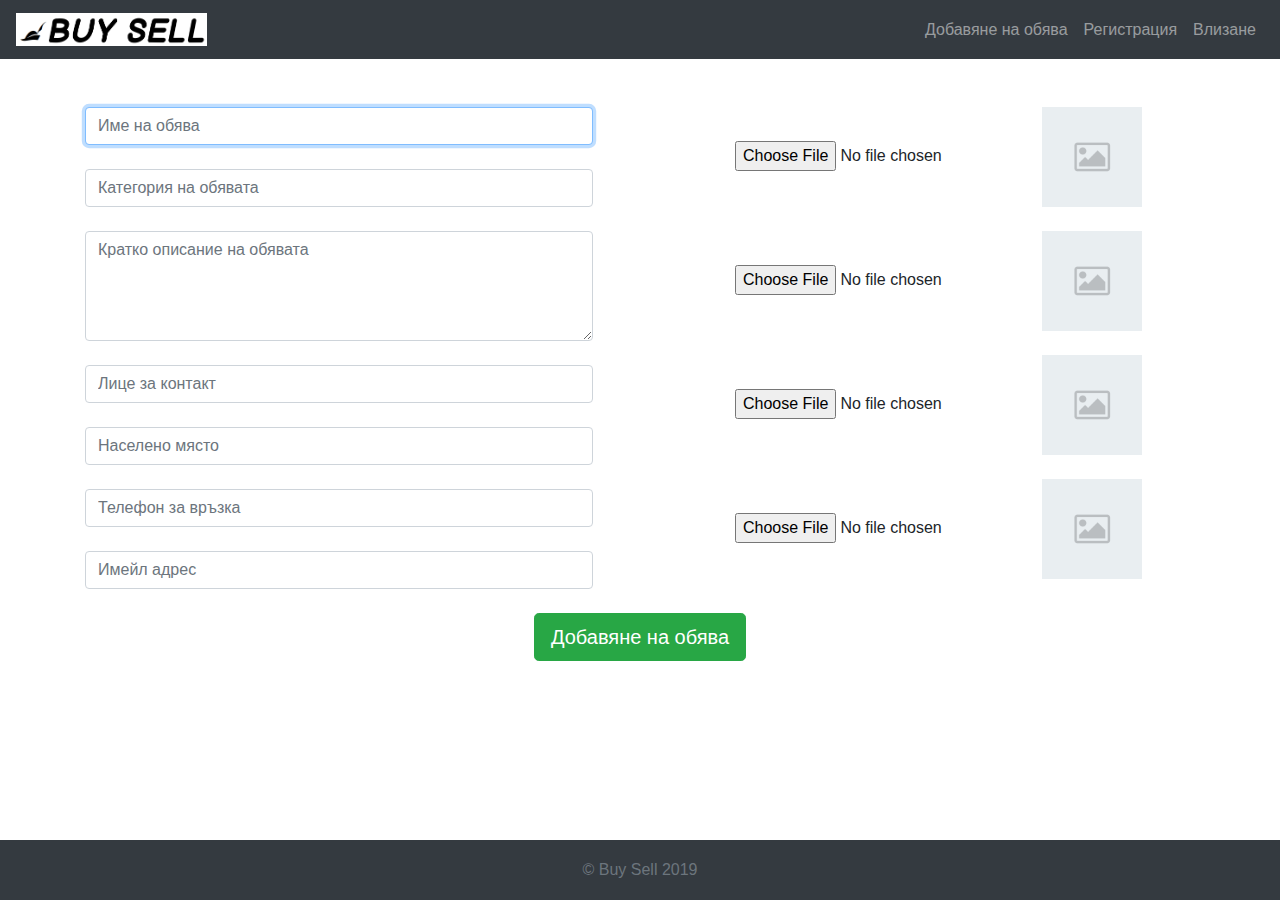
==== add_ad.html @ 9c0dc016 "Added new page 'add_ad.html'. Added folders for css, js and images." ====
<!doctype html>
<html lang="en">

    <head>
        <!-- Required meta tags -->
        <meta charset="utf-8">
        <meta name="viewport" content="width=device-width, initial-scale=1,
            shrink-to-fit=no">

        <!-- Bootstrap CSS -->
        <link rel="stylesheet"
            href="https://stackpath.bootstrapcdn.com/bootstrap/4.3.1/css/bootstrap.min.css"
            integrity="sha384-ggOyR0iXCbMQv3Xipma34MD+dH/1fQ784/j6cY/iJTQUOhcWr7x9JvoRxT2MZw1T"
            crossorigin="anonymous">

        <!-- Custom styles -->
        <link href="css/sticky-footer.css" rel="stylesheet">
        <link href="css/add_ad.css" rel="stylesheet">

        <title>Buy Sell - Добавяне на обява</title>
    </head>

    <body>
        <nav class="navbar navbar-expand-lg navbar-dark bg-dark">
            <a class="navbar-brand" href="index.html">
                <img src="img/BuySellLogo.png" width="191" height="33" alt=""
                    class="d-inline-block align-top">
            </a>
            <button class="navbar-toggler" type="button" data-toggle="collapse"
                data-target="#navbarNav"
                aria-controls="navbarNav" aria-expanded="false"
                aria-label="Toggle navigation">
                <span class="navbar-toggler-icon"></span>
            </button>
            <div class="collapse navbar-collapse" id="navbarNav">
                <ul class="navbar-nav ml-auto">
                    <li class="nav-item">
                        <a class="nav-link" href="add_ad.html">Добавяне на обява</a>
                    </li>
                    <li class="nav-item">
                        <a class="nav-link" href="register.html">Регистрация</a>
                    </li>
                    <li class="nav-item">
                        <a class="nav-link" href="#">
                            <div data-toggle="modal"
                                data-target="#exampleModal">Влизане</div>
                        </a>
                    </li>

                    <div class="modal fade" id="exampleModal" tabindex="-1"
                        role="dialog" aria-labelledby="exampleModalLabel"
                        aria-hidden="true">

                        <div class="modal-dialog" role="document">
                            <div class="modal-content">
                                <div class="modal-header">
                                    <h5 class="modal-title"
                                        id="exampleModalLabel">Вписване</h5>
                                    <button type="button" class="close"
                                        data-dismiss="modal" aria-label="Close">
                                        <span aria-hidden="true">&times;</span>
                                    </button>
                                </div>
                                <div class="modal-body">
                                    <form>
                                        <div class="form-group">
                                            <label for="exampleInputEmail1">Имейл
                                                адрес</label>
                                            <input type="email"
                                                class="form-control"
                                                id="exampleInputEmail1"
                                                aria-describedby="emailHelp"
                                                placeholder="Имейл адрес">
                                        </div>
                                        <div class="form-group">
                                            <label for="exampleInputPassword1">Парола</label>
                                            <input type="password"
                                                class="form-control"
                                                id="exampleInputPassword1"
                                                placeholder="Парола">
                                        </div>
                                    </form>
                                </div>
                                <div class="modal-footer">
                                    <a href="index.html"><button type="button"
                                            class="btn btn-success">Вписване</button></a>
                                    <button type="button" class="btn
                                        btn-secondary" data-dismiss="modal">Затвори</button>
                                </div>
                            </div>
                        </div>

                    </div>
                </ul>
            </div>
        </nav>

        <main role="main">
            <div class="container">
                <div class="row mt-4">
                    <div class="col-7">
                        <form class="form-signin" id="form1" runat="server">
                            <input type="text" id="ad_name" class="form-control
                                mt-4" placeholder="Име на обява" required
                                autofocus>
                            <input type="text" id="category" class="form-control
                                mt-4" placeholder="Категория на обявата"
                                required>
                            <textarea rows="4" id="description"
                                class="form-control
                                mt-4" placeholder="Кратко описание на обявата"
                                required></textarea>

                            <input type="text" id="contact" class="form-control
                                mt-4" placeholder="Лице за контакт" required>
                            <input type="text" id="city" class="form-control
                                mt-4"
                                placeholder="Населено място" required>
                            <input type="text" id="phone_number"
                                class="form-control
                                mt-4" placeholder="Телефон за връзка" required>
                            <input type="email" id="email" class="form-control
                                mt-4"
                                placeholder="Имейл адрес" required>
                        </form>
                    </div>
                    <div>
                        <div class="mt-4">
                            <input type='file' id="imgInp1" />
                            <img class="images" id="image1"
                                src="img/ImagePlaceholder.png"
                                />
                        </div>

                        <div class="mt-4">
                            <input type='file' id="imgInp2" />
                            <img class="images" id="image2"
                                src="img/ImagePlaceholder.png"
                                />
                        </div>

                        <div class="mt-4">
                            <input type='file' id="imgInp3" />
                            <img class="images" id="image3"
                                src="img/ImagePlaceholder.png"
                                />
                        </div>

                        <div class="mt-4">
                            <input type='file' id="imgInp4" />
                            <img class="images" id="image4"
                                src="img/ImagePlaceholder.png"
                                />
                        </div>
                    </div>
                    <div id="submitButton">
                        <button class="btn btn-lg btn-success btn-block mt-4
                            mb-4" type="submit" id="submitForm" form="form1">Добавяне
                            на
                            обява</button>
                    </div>

                </div>
            </div>
        </main>


        <footer class="footer bg-dark">
            <div class="container text-center">
                <span class="text-muted">&copy; Buy Sell 2019</span>
            </div>
        </footer>

        <!-- Optional JavaScript -->
        <!-- jQuery first, then Popper.js, then Bootstrap JS -->
        <script src="https://code.jquery.com/jquery-3.3.1.slim.min.js"
            integrity="sha384-q8i/X+965DzO0rT7abK41JStQIAqVgRVzpbzo5smXKp4YfRvH+8abtTE1Pi6jizo"
            crossorigin="anonymous"></script>
        <script src="img/images.js"></script>
        <script
            src="https://cdnjs.cloudflare.com/ajax/libs/popper.js/1.14.7/umd/popper.min.js"
            integrity="sha384-UO2eT0CpHqdSJQ6hJty5KVphtPhzWj9WO1clHTMGa3JDZwrnQq4sF86dIHNDz0W1"
            crossorigin="anonymous"></script>
        <script
            src="https://stackpath.bootstrapcdn.com/bootstrap/4.3.1/js/bootstrap.min.js"
            integrity="sha384-JjSmVgyd0p3pXB1rRibZUAYoIIy6OrQ6VrjIEaFf/nJGzIxFDsf4x0xIM+B07jRM"
            crossorigin="anonymous"></script>

    </body>

</html>
---- css/sticky-footer.css ----
html {
  position: relative;
  min-height: 100%;
}
body {
  margin-bottom: 60px; /* Margin bottom by footer height */
}
.footer {
  position: absolute;
  bottom: 0;
  width: 100%;
  height: 60px; /* Set the fixed height of the footer here */
  line-height: 60px; /* Vertically center the text there */
  background-color: #f5f5f5;
}
---- css/add_ad.css ----
.images {
    height: 100px;
    width: 100px;
}

#form1 {
    width: 80%;
}

#submitButton {
    margin: auto;
}
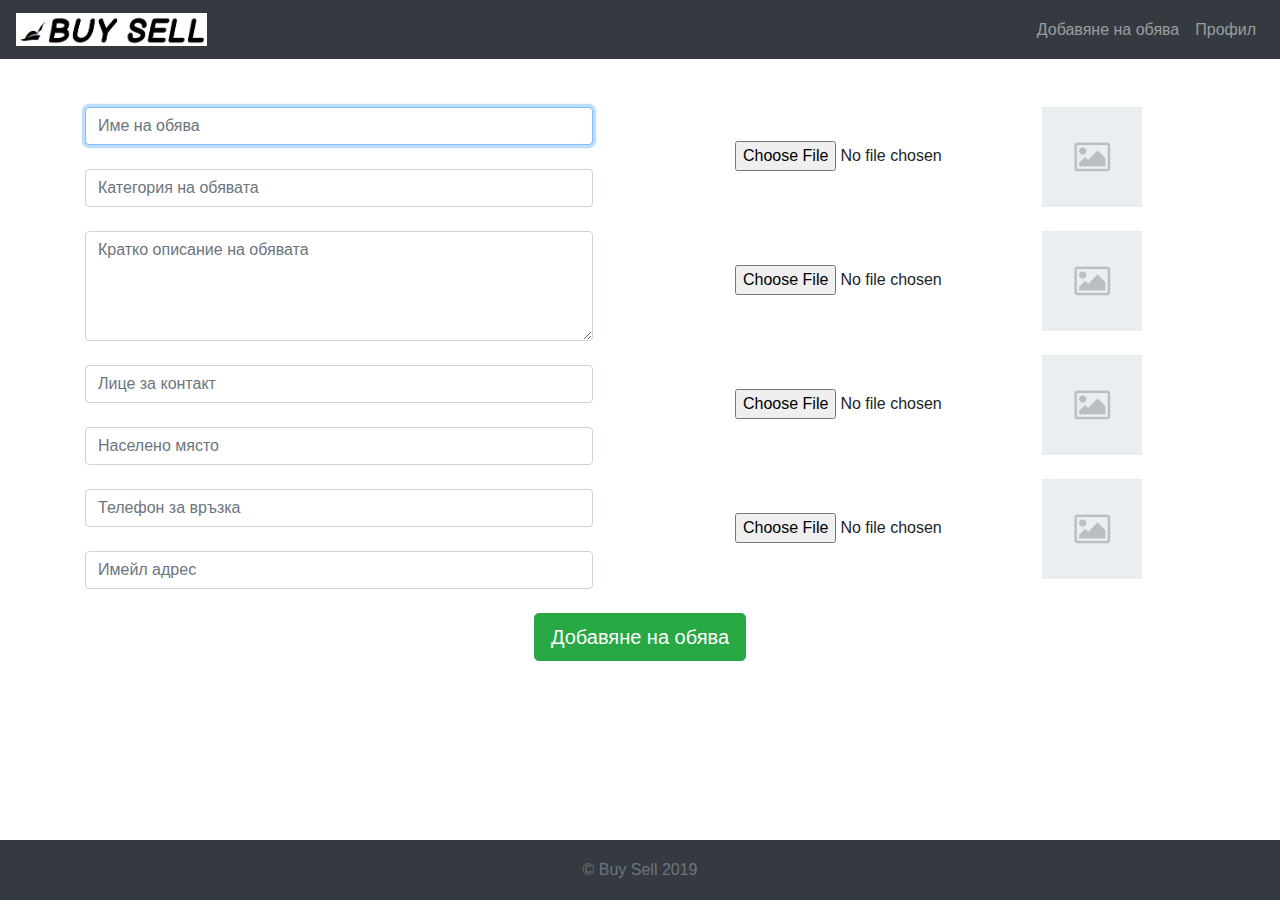
==== commit 58682f3a: "Added different users screens" ====
--- a/add_ad.html
+++ b/add_ad.html
@@ -33,65 +33,18 @@
                 <span class="navbar-toggler-icon"></span>
             </button>
             <div class="collapse navbar-collapse" id="navbarNav">
-                <ul class="navbar-nav ml-auto">
-                    <li class="nav-item">
-                        <a class="nav-link" href="add_ad.html">Добавяне на обява</a>
-                    </li>
-                    <li class="nav-item">
-                        <a class="nav-link" href="register.html">Регистрация</a>
-                    </li>
-                    <li class="nav-item">
-                        <a class="nav-link" href="#">
-                            <div data-toggle="modal"
-                                data-target="#exampleModal">Влизане</div>
-                        </a>
-                    </li>
-
-                    <div class="modal fade" id="exampleModal" tabindex="-1"
-                        role="dialog" aria-labelledby="exampleModalLabel"
-                        aria-hidden="true">
-
-                        <div class="modal-dialog" role="document">
-                            <div class="modal-content">
-                                <div class="modal-header">
-                                    <h5 class="modal-title"
-                                        id="exampleModalLabel">Вписване</h5>
-                                    <button type="button" class="close"
-                                        data-dismiss="modal" aria-label="Close">
-                                        <span aria-hidden="true">&times;</span>
-                                    </button>
-                                </div>
-                                <div class="modal-body">
-                                    <form>
-                                        <div class="form-group">
-                                            <label for="exampleInputEmail1">Имейл
-                                                адрес</label>
-                                            <input type="email"
-                                                class="form-control"
-                                                id="exampleInputEmail1"
-                                                aria-describedby="emailHelp"
-                                                placeholder="Имейл адрес">
-                                        </div>
-                                        <div class="form-group">
-                                            <label for="exampleInputPassword1">Парола</label>
-                                            <input type="password"
-                                                class="form-control"
-                                                id="exampleInputPassword1"
-                                                placeholder="Парола">
-                                        </div>
-                                    </form>
-                                </div>
-                                <div class="modal-footer">
-                                    <a href="index.html"><button type="button"
-                                            class="btn btn-success">Вписване</button></a>
-                                    <button type="button" class="btn
-                                        btn-secondary" data-dismiss="modal">Затвори</button>
-                                </div>
-                            </div>
-                        </div>
-
-                    </div>
-                </ul>
+                    <ul class="navbar-nav ml-auto">
+                            <li class="nav-item">
+                              <a class="nav-link" href="add_ad.html">
+                                Добавяне на обява
+                              </a>
+                            </li>
+                            <li class="nav-item">
+                                    <a class="nav-link" href="#">
+                                      Профил
+                                    </a>
+                                  </li>
+                          </ul>
             </div>
         </nav>
 
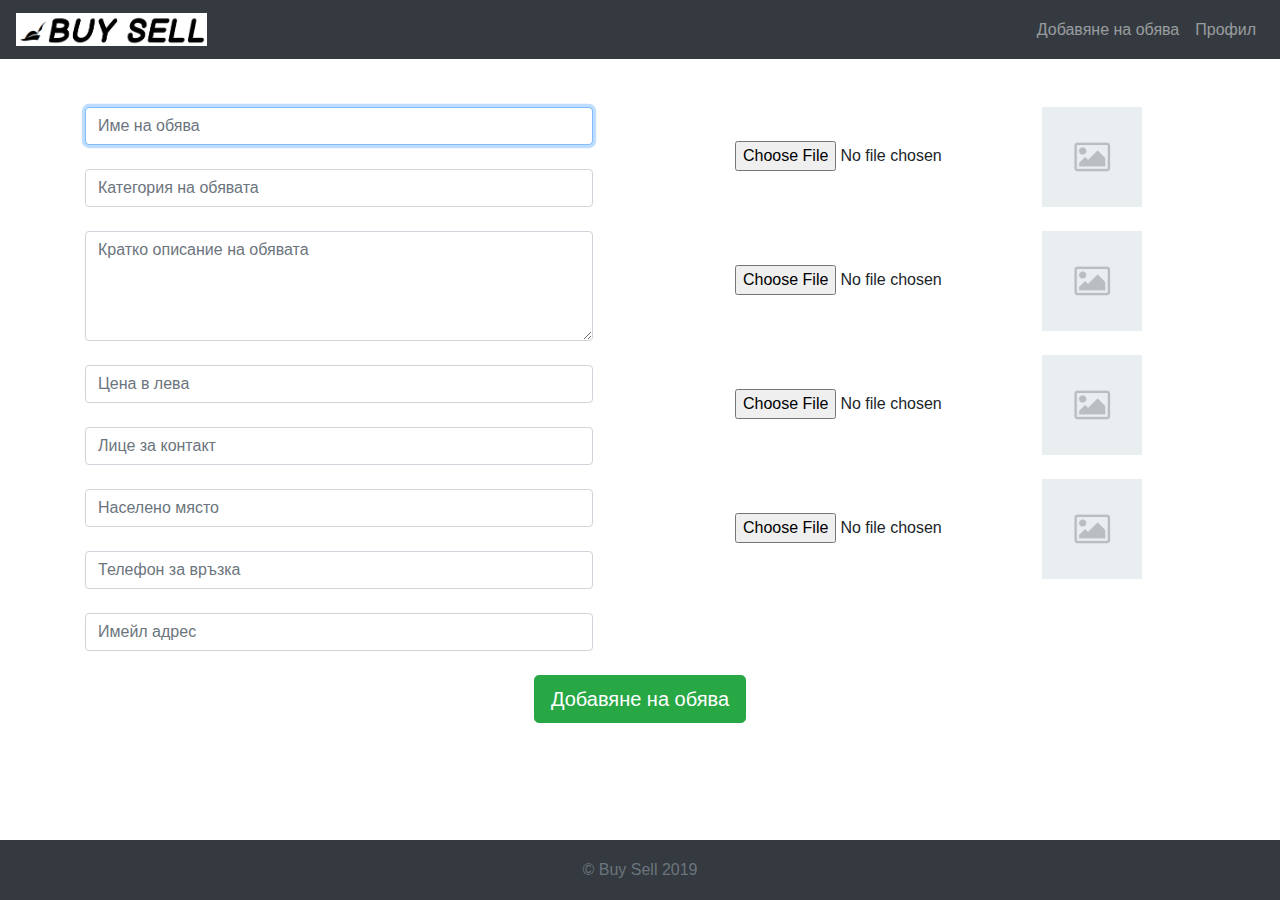
==== commit fe1f412f: "fixed some minor problems with links" ====
--- a/add_ad.html
+++ b/add_ad.html
@@ -22,7 +22,7 @@
 
     <body>
         <nav class="navbar navbar-expand-lg navbar-dark bg-dark">
-            <a class="navbar-brand" href="index.html">
+            <a class="navbar-brand" href="index_registered.html">
                 <img src="img/BuySellLogo.png" width="191" height="33" alt=""
                     class="d-inline-block align-top">
             </a>
@@ -64,6 +64,9 @@
                                 mt-4" placeholder="Кратко описание на обявата"
                                 required></textarea>
 
+                                <input type="text" id="price" class="form-control
+                                mt-4" placeholder="Цена в лева" required>
+
                             <input type="text" id="contact" class="form-control
                                 mt-4" placeholder="Лице за контакт" required>
                             <input type="text" id="city" class="form-control
@@ -74,7 +77,7 @@
                                 mt-4" placeholder="Телефон за връзка" required>
                             <input type="email" id="email" class="form-control
                                 mt-4"
-                                placeholder="Имейл адрес" required>
+                                placeholder="Имейл адрес">
                         </form>
                     </div>
                     <div>
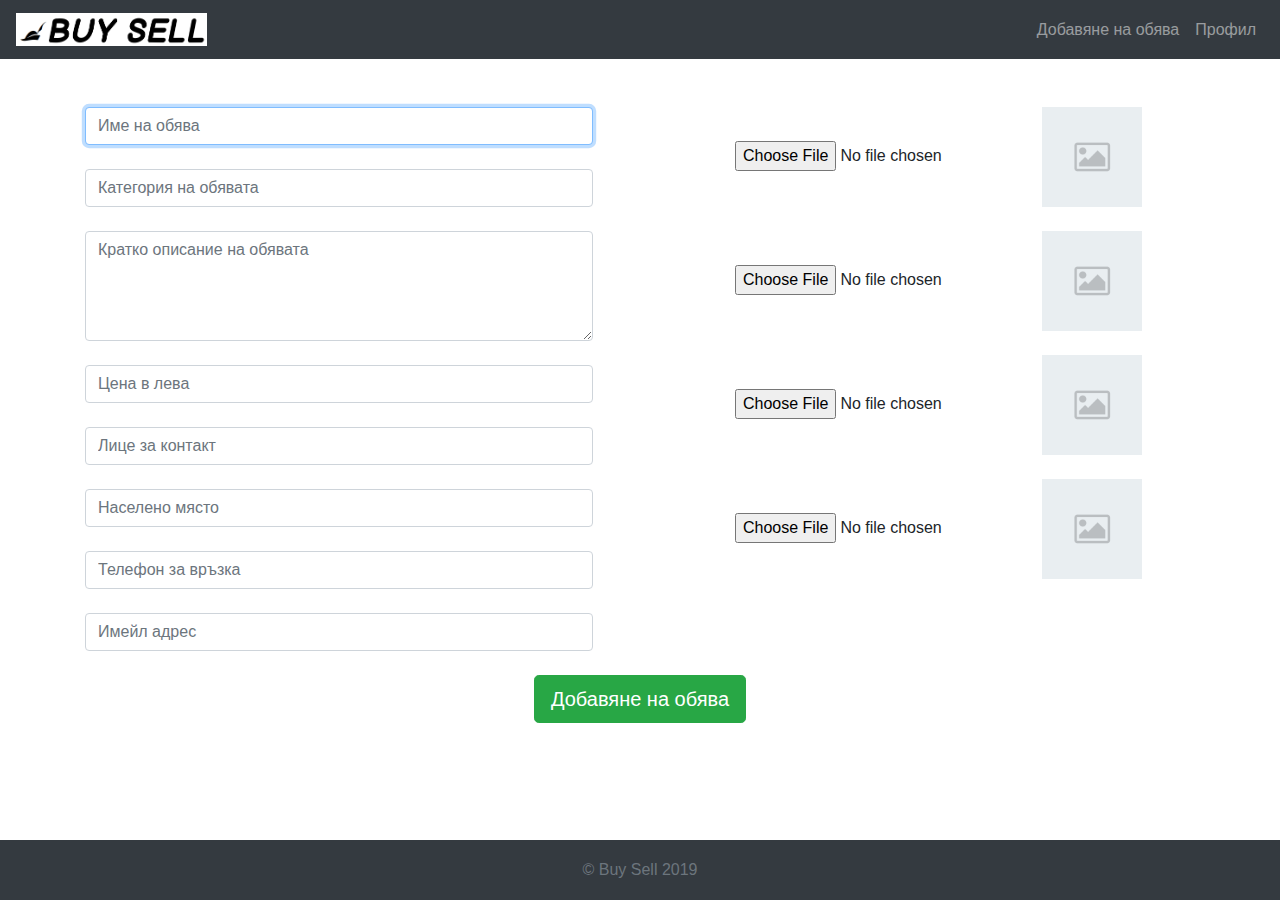
==== commit 570911ef: "Baligo" ====
--- a/add_ad.html
+++ b/add_ad.html
@@ -40,7 +40,7 @@
                               </a>
                             </li>
                             <li class="nav-item">
-                                    <a class="nav-link" href="#">
+                                    <a class="nav-link" href="profile.html">
                                       Профил
                                     </a>
                                   </li>
@@ -52,7 +52,7 @@
             <div class="container">
                 <div class="row mt-4">
                     <div class="col-7">
-                        <form class="form-signin" id="form1" runat="server">
+                        <form class="form-signin" id="form1" runat="server" action="index_registered.html">
                             <input type="text" id="ad_name" class="form-control
                                 mt-4" placeholder="Име на обява" required
                                 autofocus>
